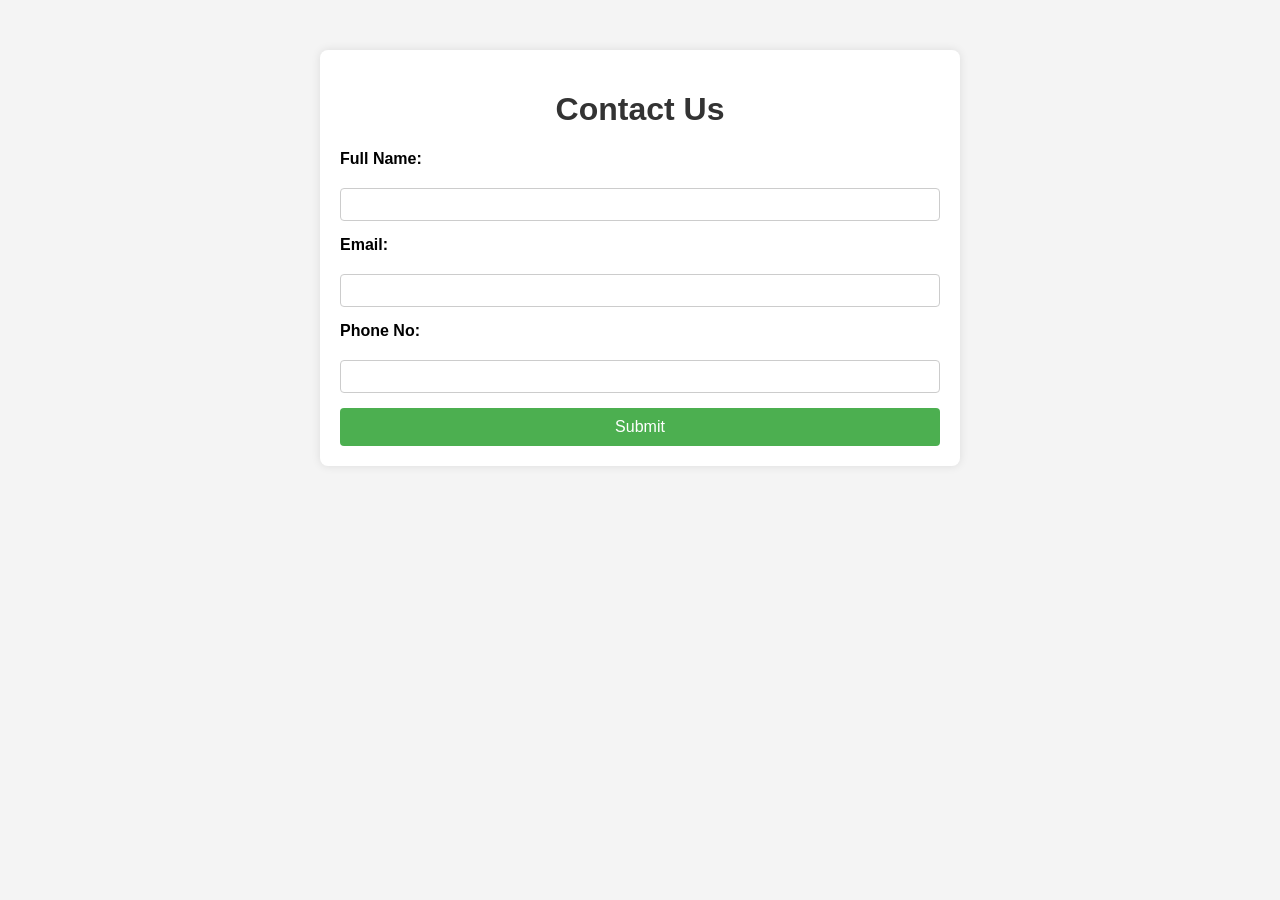
==== form.html @ e7cf38ea "Add files via upload" ====
<!DOCTYPE html>
<html lang="en">
<head>
    <meta charset="UTF-8">
    <meta name="viewport" content="width=device-width, initial-scale=1.0">
    <style type="text/css">
        body {
            font-family: 'Arial', sans-serif;
            margin: 0;
            padding: 0;
            background-color: #f4f4f4;
        }

        .container {
            max-width: 600px;
            margin: 50px auto;
            background-color: #fff;
            padding: 20px;
            border-radius: 8px;
            box-shadow: 0 0 10px rgba(0, 0, 0, 0.1);
        }

        h1 {
            text-align: center;
            color: #333;
        }

        form {
            display: grid;
            gap: 15px;
        }

        label {
            font-weight: bold;
            margin-bottom: 5px;
        }

        input,
        textarea {
            width: 100%;
            padding: 8px;
            box-sizing: border-box;
            border: 1px solid #ccc;
            border-radius: 4px;
        }

        button {
            background-color: #4CAF50;
            color: white;
            border: none;
            padding: 10px 20px;
            text-align: center;
            text-decoration: none;
            display: inline-block;
            font-size: 16px;
            cursor: pointer;
            border-radius: 4px;
        }

        button:hover {
            background-color: #45a049;
        }

    </style>
    <title>Interactive Form</title>
</head>
<body>
    <div class="container">
        <h1>Contact Us</h1>
        <form id="contactForm">
            <label for="fullName">Full Name:</label>
            <input type="text" id="fullName" name="fullName" required>

            <label for="email">Email:</label>
            <input type="email" id="email" name="email" required>

            <label for="phone">Phone No:</label>
            <input type="phone" id="phone" name="phone" required>

            <button type="submit" onclick="show()">Submit</button>
        </form>
    </div>

    <script type="text/javascript">
        function show()
        {
            alert('Congratulations '+document.getElementById('fullName').value+'. You will receive a mail on '+document.getElementById('email').value)+' shortly.';
        }
    </script>
</body>
</html>
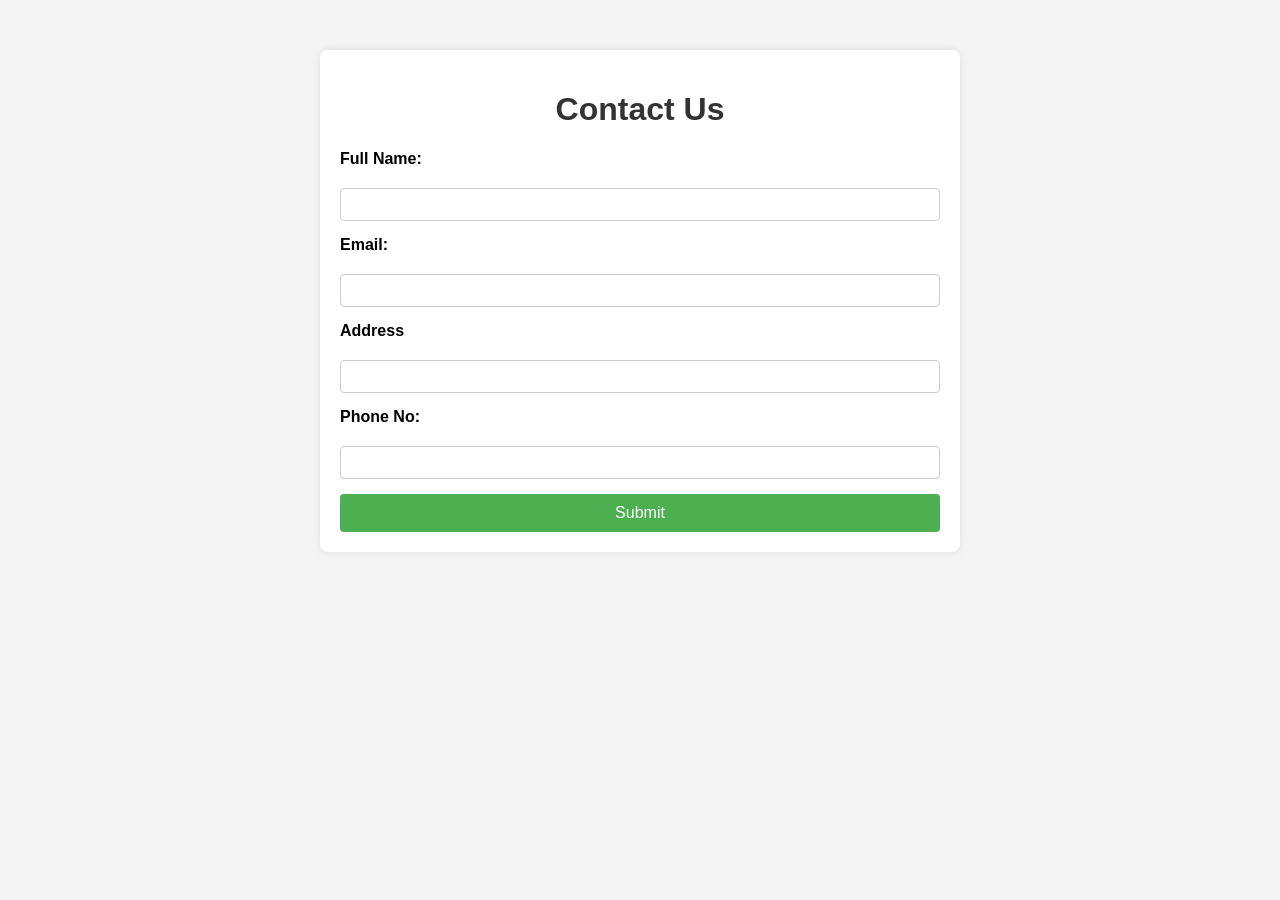
==== commit 6e135449: "Add address field to contact form" ====
--- a/form.html
+++ b/form.html
@@ -74,8 +74,12 @@
             <label for="email">Email:</label>
             <input type="email" id="email" name="email" required>
 
+            <label for="address">Address</label>
+            <input type="text" id="address" name="address" required>
+
             <label for="phone">Phone No:</label>
             <input type="phone" id="phone" name="phone" required>
+            
 
             <button type="submit" onclick="show()">Submit</button>
         </form>
